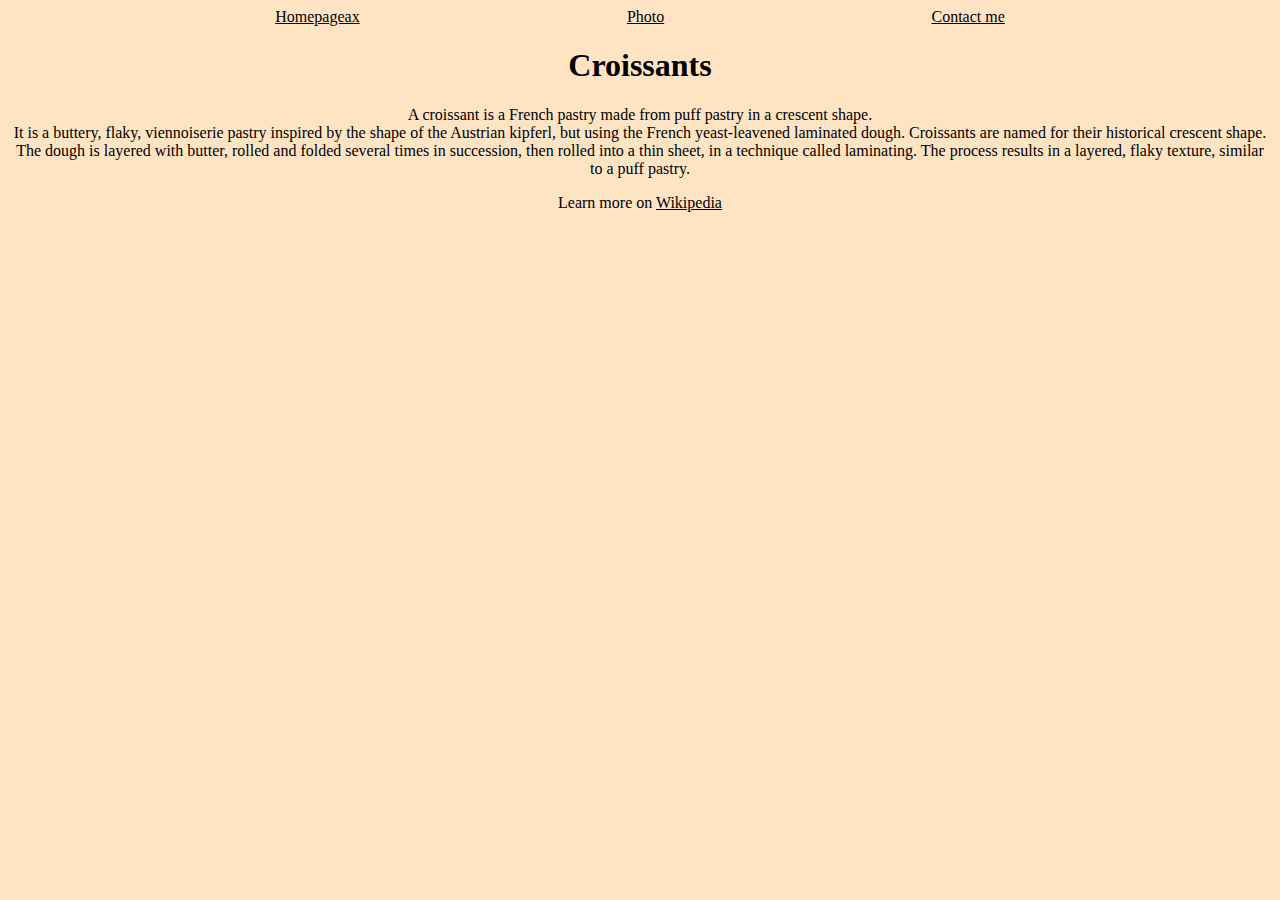
==== index.html @ c775ff96 "Initial commit" ====
<!DOCTYPE html>
<html lang="en">
  <head>
    <meta charset="UTF-8" />
    <meta
      name="description"
      content="The Croissant Team, experts in the art of croissant, share their knowledge with you"
    />
    <meta name="viewport" content="width=device-width, initial-scale=1.0" />
    <link rel="stylesheet" href="src/style.css" />
    <title>Learn About Croissants - Croissant.com</title>
  </head>
  <body>
    <div class="links">
      <a href="index.html">Homepageax</a>
      <a href="photo.html">Photo</a>
      <a href="contact.html">Contact me</a>
    </div>
    <h1 class="center">Croissants</h1>
    <p class="center">
      A croissant is a French pastry made from puff pastry in a crescent shape.
      <br />
      It is a buttery, flaky, viennoiserie pastry inspired by the shape of the
      Austrian kipferl, but using the French yeast-leavened laminated dough.
      Croissants are named for their historical crescent shape. The dough is
      layered with butter, rolled and folded several times in succession, then
      rolled into a thin sheet, in a technique called laminating. The process
      results in a layered, flaky texture, similar to a puff pastry.
    </p>
    <div class="center">
      Learn more on
      <a href="https://en.wikipedia.org/wiki/Croissant">Wikipedia</a>
    </div>
  </body>
</html>
---- src/style.css ----
html {
  background-color: bisque;
}
.links {
  display: flex;
  justify-content: space-evenly;
  margin-bottom: 20px;
}
img {
  width: 90%;
  display: block;
  margin: 0 auto;
  border: 1px solid #000;
}
.center {
  text-align: center;
}
a {
  color: black;
}
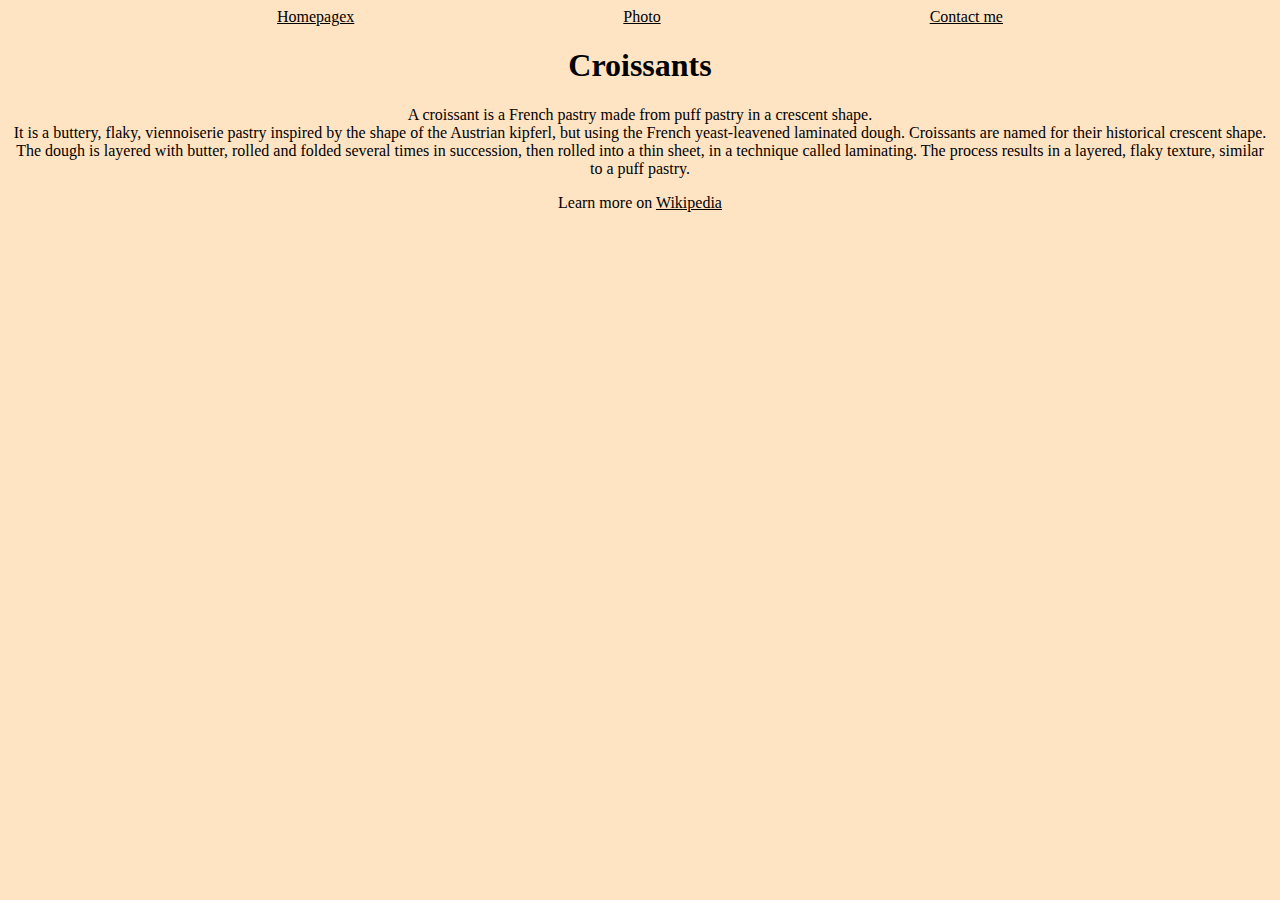
==== commit b9d5a5bc: "moved previously created project to git, fixed typo" ====
--- a/index.html
+++ b/index.html
@@ -12,7 +12,7 @@
   </head>
   <body>
     <div class="links">
-      <a href="index.html">Homepageax</a>
+      <a href="index.html">Homepagex</a>
       <a href="photo.html">Photo</a>
       <a href="contact.html">Contact me</a>
     </div>
